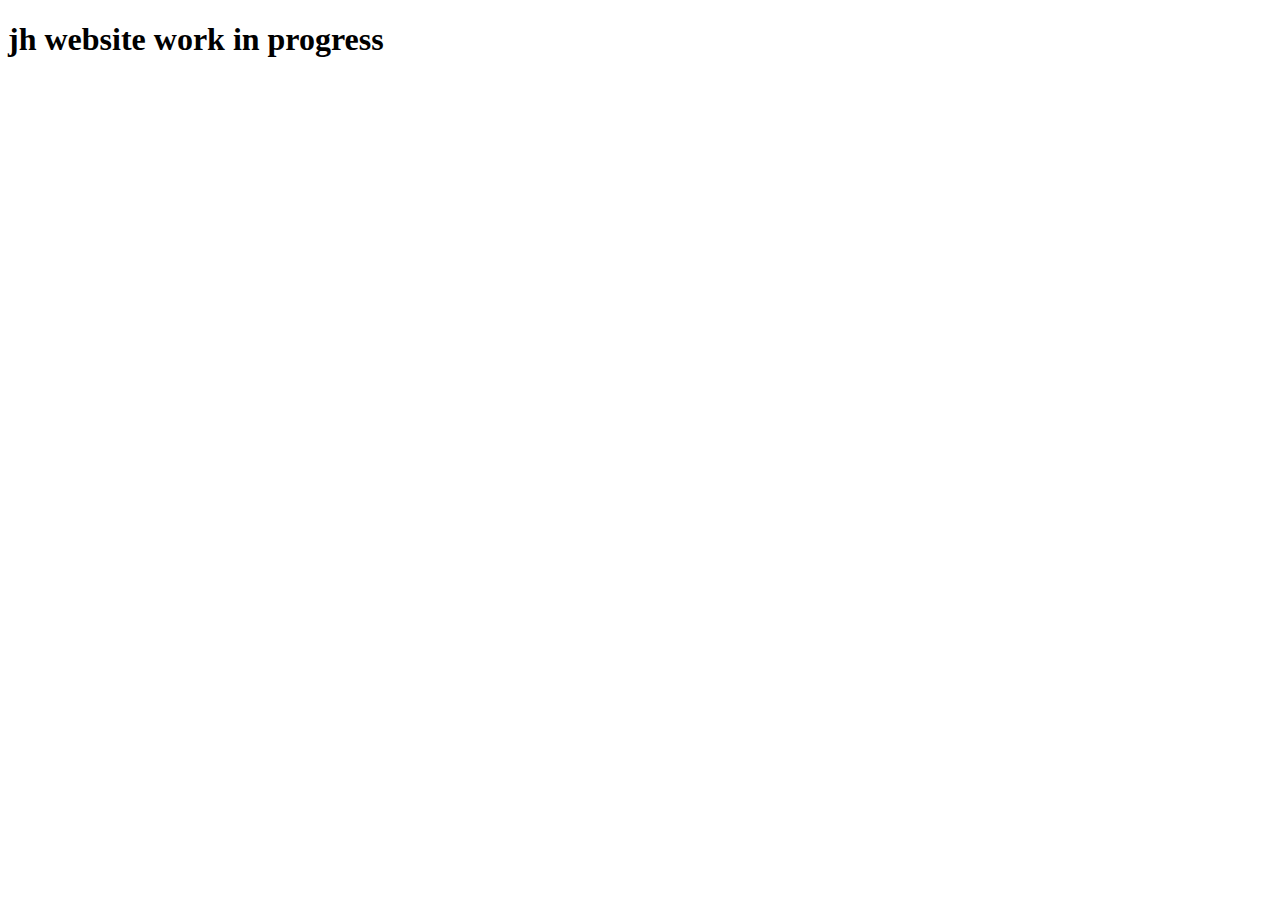
==== index.html @ accb4efa "initial commit" ====
<!DOCTYPE html>
<html lang="en">
  <head>
    <meta charset="UTF-8">
    <meta name="viewport" content="width=device-width, initial-scale=1.0">
    <meta http-equiv="X-UA-Compatible" content="ie=edge">
    <title>My Website</title>
    <link rel="stylesheet" href="./style.css">
    <link rel="apple-touch-icon" sizes="180x180" href="/favicons/apple-touch-icon.png">
    <link rel="icon" type="image/png" sizes="32x32" href="/favicons/favicon-32x32.png">
    <link rel="icon" type="image/png" sizes="16x16" href="/favicons/favicon-16x16.png">
    <link rel="manifest" href="/favicons/site.webmanifest">
  </head>
  <body>
    <main>
        <h1>jh website work in progress</h1>  
    </main>
	<script src="index.js"></script>
  </body>
</html>
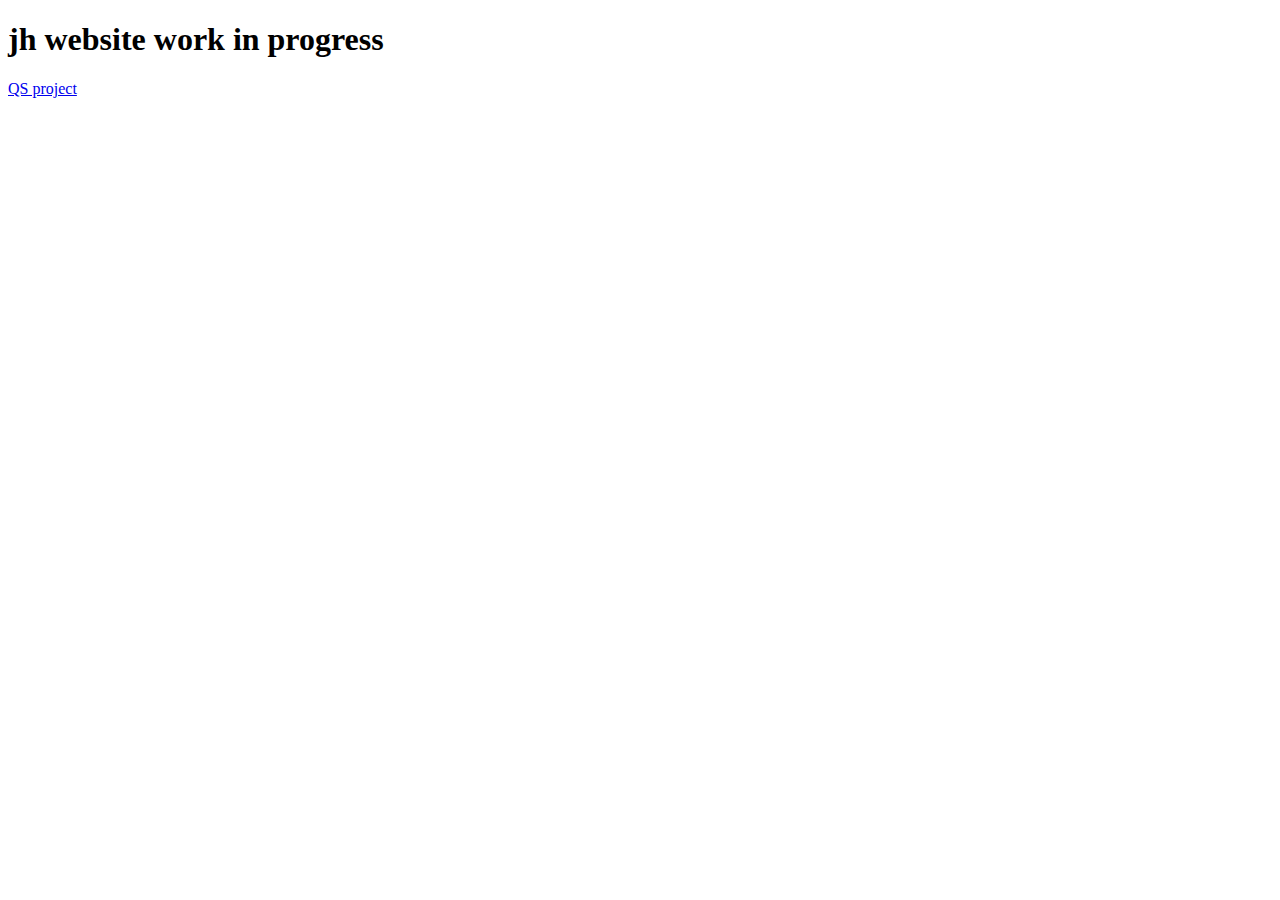
==== commit 16150e07: "QS link" ====
--- a/index.html
+++ b/index.html
@@ -14,6 +14,7 @@
   <body>
     <main>
         <h1>jh website work in progress</h1>  
+        <a href="/projects/QS/">QS project</a>
     </main>
 	<script src="index.js"></script>
   </body>
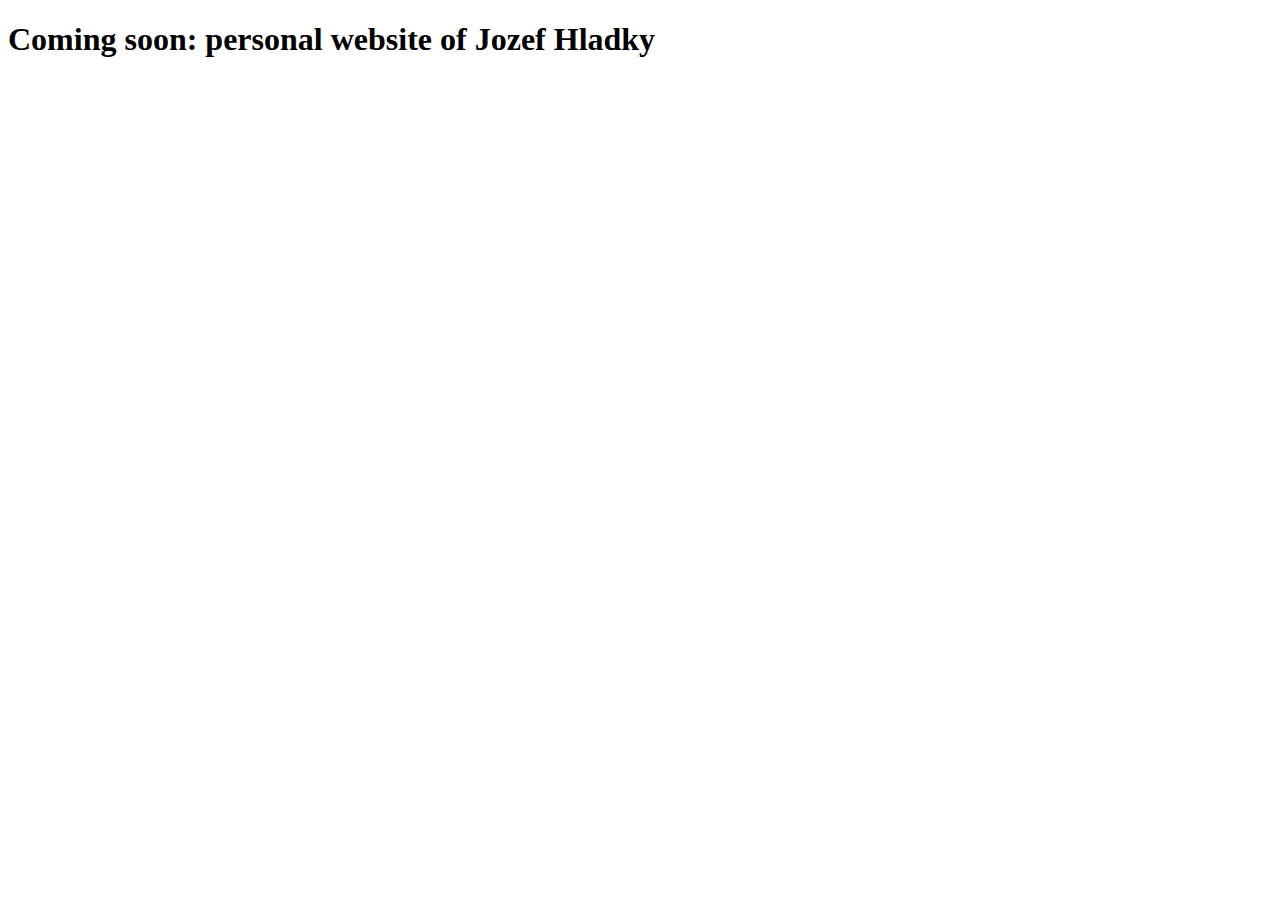
==== commit 6a73a096: "main website update" ====
--- a/index.html
+++ b/index.html
@@ -4,7 +4,7 @@
     <meta charset="UTF-8">
     <meta name="viewport" content="width=device-width, initial-scale=1.0">
     <meta http-equiv="X-UA-Compatible" content="ie=edge">
-    <title>My Website</title>
+    <title>Jozef Hladky</title>
     <link rel="stylesheet" href="./style.css">
     <link rel="apple-touch-icon" sizes="180x180" href="/favicons/apple-touch-icon.png">
     <link rel="icon" type="image/png" sizes="32x32" href="/favicons/favicon-32x32.png">
@@ -13,8 +13,7 @@
   </head>
   <body>
     <main>
-        <h1>jh website work in progress</h1>  
-        <a href="/projects/QS/">QS project</a>
+        <h1>Coming soon: personal website of Jozef Hladky</h1>          
     </main>
 	<script src="index.js"></script>
   </body>
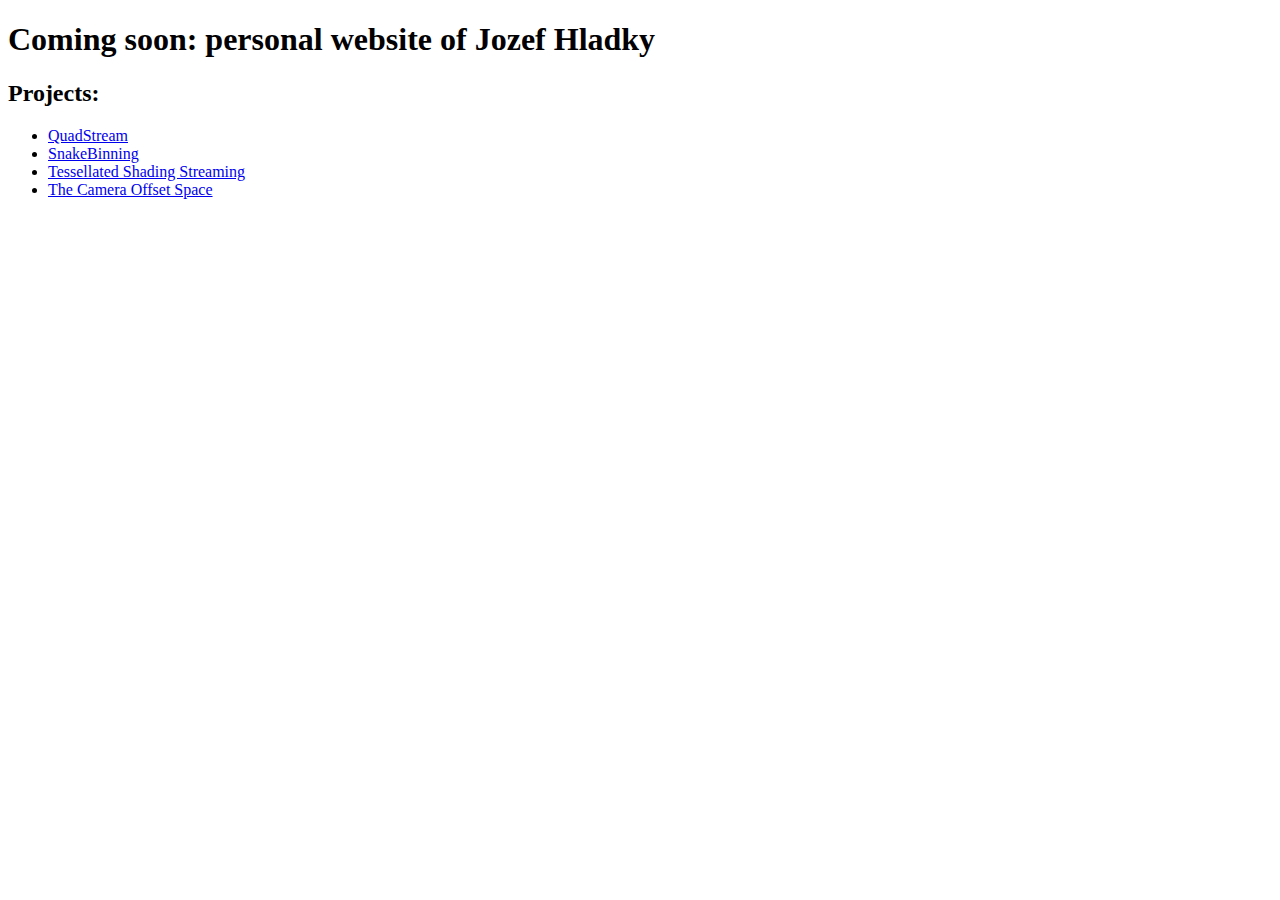
==== commit 43c89664: "projects list for main page" ====
--- a/index.html
+++ b/index.html
@@ -14,6 +14,14 @@
   <body>
     <main>
         <h1>Coming soon: personal website of Jozef Hladky</h1>          
+
+        <h2>Projects:</h2>
+        <ul>          
+          <li><a href="projects/QS/">QuadStream</a></li>
+          <li><a href="projects/SB/">SnakeBinning</a></li>
+          <li><a href="projects/TSS/">Tessellated Shading Streaming</a></li>
+          <li><a href="projects/COS/">The Camera Offset Space</a></li>
+        </ul>
     </main>
 	<script src="index.js"></script>
   </body>
